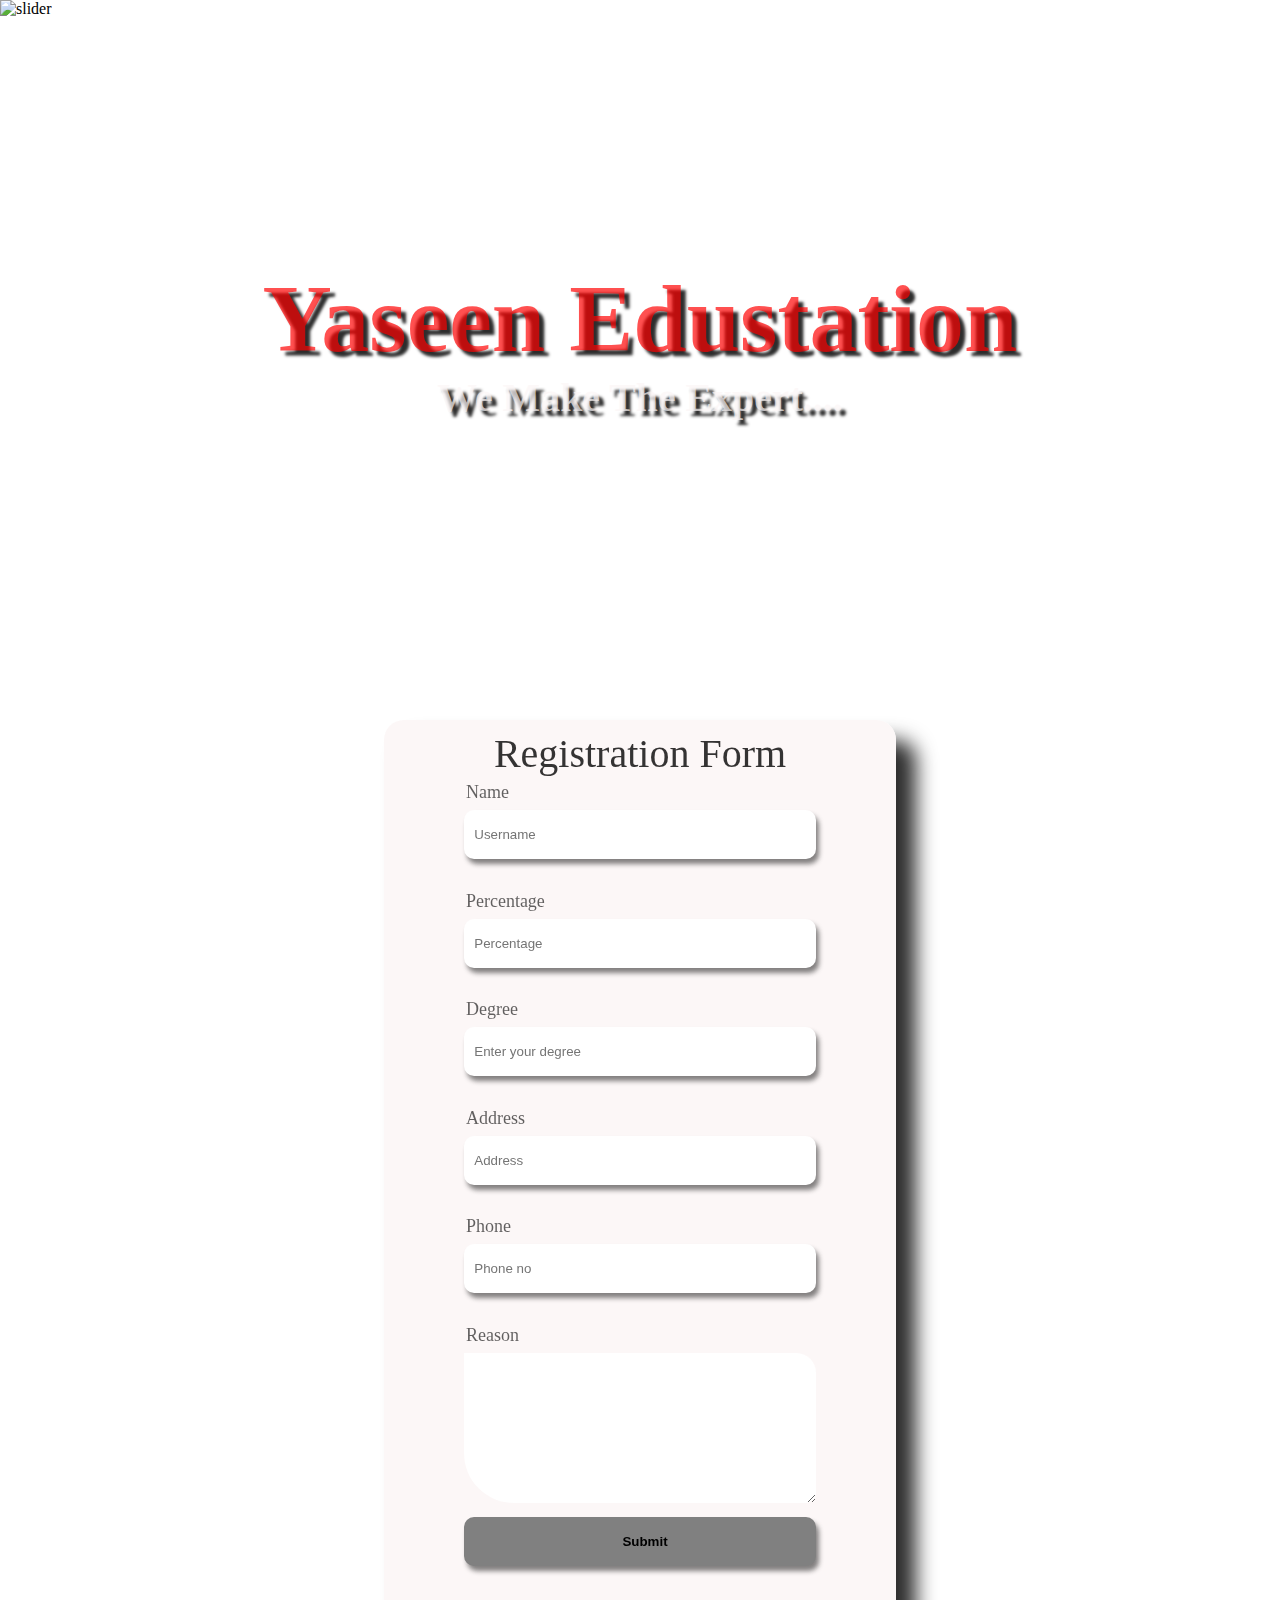
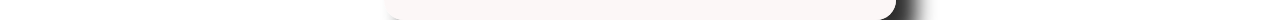
==== index.html @ 4ff84a23 "Add files via upload" ====
<!DOCTYPE html>
<html lang="en">
<head>
    <link rel="stylesheet" media="screen and (min-width:1024px)" href="registration_style.css">
    <link rel="stylesheet" media="screen and (max-width:639px)" href="registration_style_min.css">
    <link rel="stylesheet" media="screen and (min-width:640px) and (max-width:1023px)" href="registration_style_mid.css">
    <meta charset="UTF-8">
    <meta http-equiv="X-UA-Compatible" content="IE=edge">
    <meta name="viewport" content="width=device-width, initial-scale=1.0">
    <title>Registration_Form</title>
</head>
<body>
    <div class="slider_img">
        <img id="slider" alt="slider">
       <div class="Text">
        <h1>Yaseen Edustation</h1>
        <h5>We Make The Expert....</h5>
       </div>
    </div>

    <div class="Form">
        <form action="" method="get">
            <Label>Registration Form</Label>
            <div class="inputBox">
                <span>Name</span><br>
                <input type="text" name="Name" placeholder="Username">
            </div>
            <div class="inputBox">
                <span>Percentage</span><br>
                <input type="number" maxlength="3" min="1" name="Percentage" placeholder="Percentage">
            </div>
            <div class="inputBox">
                <span>Degree</span><br>
                <input type="text" maxlength="10" placeholder="Enter your degree" name="degree">
            </div>
            <div class="inputBox">
                <span>Address</span><br>
                <input type="text" placeholder="Address" name="Address" min="50">
            </div>
            <div class="inputBox">
                <span>Phone</span><br>
                <input type="number" placeholder="Phone no" name="Phone" min="10" maxlength="10">
            </div>
            <div class="inputBox">
                <span>Reason</span><br>
                <textarea name="Reason" id="reason" cols="30" rows="10"></textarea>
            </div>
            <div class="inputBox">
                <input type="submit" id="sub" placeholder="Login">
            </div>
        </form>
    </div>



    <script>
        var slider=document.getElementById("slider");
        var items=[
            "https://source.unsplash.com/1600x900/?programmer,education",
            "https://source.unsplash.com/1600x900/?developer",
            "https://source.unsplash.com/1600x900/?website"
        ];
        var i=0;
        function change()
        {
            if(i<3)
            {
                console.log(i);
                slider.src=items[i];
                i++;
            }
            else
            {
                i=0;
            }
        }
        setTimeout(change,100)
        setInterval(change,5000);
    </script>
</body>
</html>
---- registration_style.css ----
*{
    margin: 0;
    padding: 0;
    box-sizing: border-box;
}

.slider_img
{
    width: 100vw;
    height: 80vh;
    position: relative;
}

.slider_img #slider
{
    width: 100vw;
    height: 80vh;
    z-index: 0;
}

.slider_img .Text
{
    position: absolute;
    display: flex;
    flex-direction: column;
    width: 100vw;
    height: 20vh;
    top: 35%;
    font-size: 3rem;
    justify-content: center;
    text-align: center;
}

.slider_img .Text h1{
    color: rgba(255, 0, 0, 0.685);
    text-shadow: 5px 5px 3px  rgba(0, 0, 0, 0.822);
}
.slider_img .Text h5{
    color: rgba(252, 246, 246, 0.685);
    text-shadow: 5px 5px 3px  rgba(0, 0, 0, 0.822);
}

.Form
{
    width: 100vw;
    height: 100vh;
    background-image: url("https://source.unsplash.com/1600x900/?school");
    background-size: 100% 100%;
        display: flex;
        justify-content: center;
        align-items: center;
        text-align: center;
        flex-direction: column;
}

.Form form{
    background: rgba(252, 246, 246, 0.856);    
    width: 40%;
    height: 100%;
    display: flex;
        justify-content: center;
        align-items: center;
        text-align: center;
        flex-direction: column;
    border-radius: 20px;
    box-shadow: 20px 20px 20px rgba(0, 0, 0, 0.822);
    backdrop-filter: blur(5px);
}

.Form form Label
{
    font-size: 40px;
    font-family: cursive;
    padding: 10px;
    color:rgba(19, 17, 17, 0.856);
}

.Form form .inputBox
{
    position: relative;
    padding: 5px;
    width:100%;
    height: 30%;
}

.Form form .inputBox span
{
    position: absolute;
    left: 16%;
    font-size: 18px;
    font-weight: 500;
    font-family: cursive;
    top: -5px;
    color: rgba(7, 6, 6, 0.63);
}

.Form form .inputBox input
{
    width: 70%;
    height: 50%;
    font-weight: 500;
    box-shadow: 3px 5px 5px rgba(0, 0, 0, 0.486);
    border: none;
    padding-left: 10px;
    border-radius: 10px;
}

.Form form .inputBox #sub
{
    background: gray;
    outline: none;
    border: none;
    font-family: -apple-system, BlinkMacSystemFont, 'Segoe UI', Roboto, Oxygen, Ubuntu, Cantarell, 'Open Sans', 'Helvetica Neue', sans-serif;
    font-weight: 800;
}

.Form form .inputBox #reason
{
    width: 70%;
    border: none;
    border-bottom-left-radius: 50px;
    border-bottom-right-radius: 10px;
    border-top-right-radius: 20px;
}
---- registration_style_min.css ----
*{
    margin: 0;
    padding: 0;
    box-sizing: border-box;
}

.slider_img
{
    width: 100vw;
    height: 80vh;
    position: relative;
}

.slider_img #slider
{
    width: 100vw;
    height: 80vh;
    z-index: 0;
}

.slider_img .Text
{
    position: absolute;
    display: flex;
    flex-direction: column;
    width: 100vw;
    height: 20vh;
    top: 35%;
    font-size: 1.5rem;
    justify-content: center;
    text-align: center;
}

.slider_img .Text h1{
    color: rgba(255, 0, 0, 0.685);
    text-shadow: 5px 5px 3px  rgba(0, 0, 0, 0.822);
}
.slider_img .Text h5{
    color: rgba(252, 246, 246, 0.685);
    text-shadow: 5px 5px 3px  rgba(0, 0, 0, 0.822);
}

.Form
{
    width: 100vw;
    height: 100vh;
    background-image: url("https://source.unsplash.com/1600x900/?school");
    background-size: 100% 100%;
        display: flex;
        justify-content: center;
        align-items: center;
        text-align: center;
        flex-direction: column;
}

.Form form{
    background: rgba(252, 246, 246, 0.856);    
    width: auto;
    height: 80%;
    display: flex;
        justify-content: center;
        align-items: center;
        text-align: center;
        flex-direction: column;
    border-radius: 20px;
    box-shadow: 20px 20px 20px rgba(0, 0, 0, 0.822);
    backdrop-filter: blur(2px);
}

.Form form Label
{
    font-size: 40px;
    font-family: cursive;
    padding: 10px;
    color:rgba(19, 17, 17, 0.856);
    margin: 30px;
}

.Form form .inputBox
{
    position: relative;
    padding: 5px;
    width:100%;
    height: 30%;
}

.Form form .inputBox span
{
    position: absolute;
    left: 16%;
    font-size: 18px;
    font-weight: 500;
    font-family: cursive;
    top: -5px;
    color: rgba(7, 6, 6, 0.63);
}

.Form form .inputBox input
{
    width: 70%;
    height: 50%;
    font-weight: 500;
    box-shadow: 3px 5px 5px rgba(0, 0, 0, 0.486);
    border: none;
    padding-left: 10px;
    border-radius: 10px;
}

.Form form .inputBox #sub
{
    background: rgb(63, 6, 6);
    outline: none;
    border: none;
    font-family: -apple-system, BlinkMacSystemFont, 'Segoe UI', Roboto, Oxygen, Ubuntu, Cantarell, 'Open Sans', 'Helvetica Neue', sans-serif;
    font-weight: 800;
    color: rgba(252, 246, 246, 0.856);
}

.Form form .inputBox #reason
{
    width: 70%;
    border: none;
    border-bottom-left-radius: 50px;
    border-bottom-right-radius: 10px;
    border-top-right-radius: 20px;
}
---- registration_style_mid.css ----
*{
    margin: 0;
    padding: 0;
    box-sizing: border-box;
}

.slider_img
{
    width: 100vw;
    height: 80vh;
    position: relative;
}

.slider_img #slider
{
    width: 100vw;
    height: 80vh;
    z-index: 0;
}

.slider_img .Text
{
    position: absolute;
    display: flex;
    flex-direction: column;
    width: 100vw;
    height: 20vh;
    top: 35%;
    font-size: 2rem;
    justify-content: center;
    text-align: center;
}

.slider_img .Text h1{
    color: rgba(255, 0, 0, 0.685);
    text-shadow: 5px 5px 3px  rgba(0, 0, 0, 0.822);
}
.slider_img .Text h5{
    color: rgba(252, 246, 246, 0.685);
    text-shadow: 5px 5px 3px  rgba(0, 0, 0, 0.822);
}

.Form
{
    width: 100vw;
    height: 100vh;
    background-image: url("https://source.unsplash.com/1600x900/?school");
    background-size: 100% 100%;
        display: flex;
        justify-content: center;
        align-items: center;
        text-align: center;
        flex-direction: column;
}

.Form form{
    background: rgba(252, 246, 246, 0.856);    
    width: 70%;
    height: 80%;
    display: flex;
        justify-content: center;
        align-items: center;
        text-align: center;
        flex-direction: column;
    border-radius: 20px;
    box-shadow: 20px 20px 20px rgba(0, 0, 0, 0.822);
    backdrop-filter: blur(2px);
}

.Form form Label
{
    font-size: 40px;
    font-family: cursive;
    padding: 10px;
    color:rgba(19, 17, 17, 0.856);
}

.Form form .inputBox
{
    position: relative;
    padding: 5px;
    width:100%;
    height: 30%;
}

.Form form .inputBox span
{
    position: absolute;
    left: 16%;
    font-size: 18px;
    font-weight: 500;
    font-family: cursive;
    top: -5px;
    color: rgba(7, 6, 6, 0.63);
}

.Form form .inputBox input
{
    width: 70%;
    height: 50%;
    font-weight: 500;
    box-shadow: 3px 5px 5px rgba(0, 0, 0, 0.486);
    border: none;
    padding-left: 10px;
    border-radius: 10px;
}

.Form form .inputBox #sub
{
    background: gray;
    outline: none;
    border: none;
    font-family: -apple-system, BlinkMacSystemFont, 'Segoe UI', Roboto, Oxygen, Ubuntu, Cantarell, 'Open Sans', 'Helvetica Neue', sans-serif;
    font-weight: 800;
}

.Form form .inputBox #reason
{
    width: 70%;
    border: none;
    border-bottom-left-radius: 50px;
    border-bottom-right-radius: 10px;
    border-top-right-radius: 20px;
}
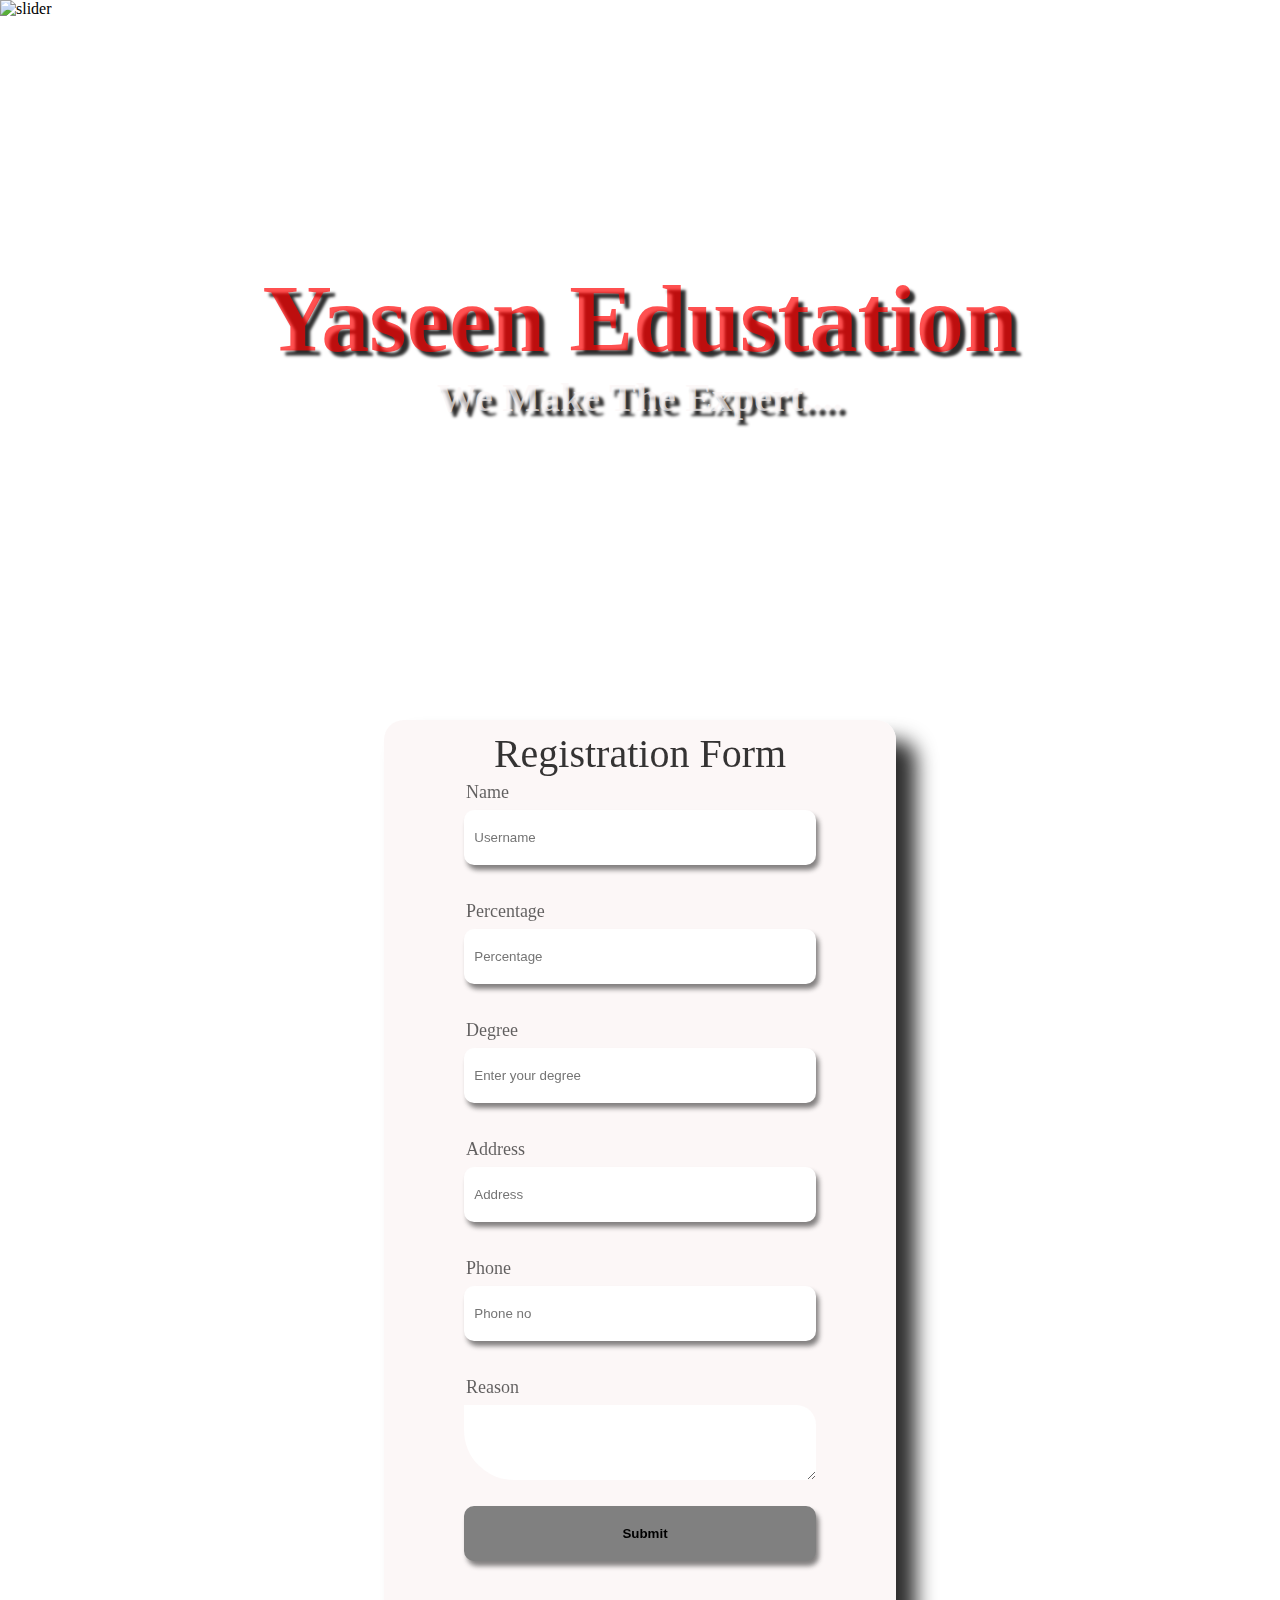
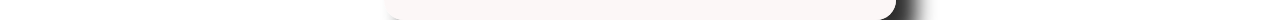
==== commit 2b0ace75: "yes" ====
--- a/index.html
+++ b/index.html
@@ -43,7 +43,7 @@
             </div>
             <div class="inputBox">
                 <span>Reason</span><br>
-                <textarea name="Reason" id="reason" cols="30" rows="10"></textarea>
+                <textarea name="Reason" id="reason" cols="10" rows="5"></textarea>
             </div>
             <div class="inputBox">
                 <input type="submit" id="sub" placeholder="Login">
--- a/registration_style_min.css
+++ b/registration_style_min.css
@@ -56,7 +56,7 @@
 .Form form{
     background: rgba(252, 246, 246, 0.856);    
     width: auto;
-    height: 80%;
+    height: auto;
     display: flex;
         justify-content: center;
         align-items: center;
@@ -69,29 +69,29 @@
 
 .Form form Label
 {
-    font-size: 40px;
+    font-size: 30px;
     font-family: cursive;
-    padding: 10px;
+    /* padding: 10px; */
     color:rgba(19, 17, 17, 0.856);
-    margin: 30px;
+    margin: 15px;
 }
 
 .Form form .inputBox
 {
     position: relative;
-    padding: 5px;
+    padding: 10px;
     width:100%;
-    height: 30%;
+    height:30%;
 }
 
 .Form form .inputBox span
 {
     position: absolute;
     left: 16%;
-    font-size: 18px;
+    font-size: 13px;
     font-weight: 500;
     font-family: cursive;
-    top: -5px;
+    top: 10px;
     color: rgba(7, 6, 6, 0.63);
 }
 
@@ -114,13 +114,14 @@
     font-family: -apple-system, BlinkMacSystemFont, 'Segoe UI', Roboto, Oxygen, Ubuntu, Cantarell, 'Open Sans', 'Helvetica Neue', sans-serif;
     font-weight: 800;
     color: rgba(252, 246, 246, 0.856);
+    height: 30px;
 }
 
 .Form form .inputBox #reason
 {
     width: 70%;
     border: none;
-    border-bottom-left-radius: 50px;
+    border-bottom-left-radius: 20px;
     border-bottom-right-radius: 10px;
-    border-top-right-radius: 20px;
+    border-top-right-radius: 10px;
 }